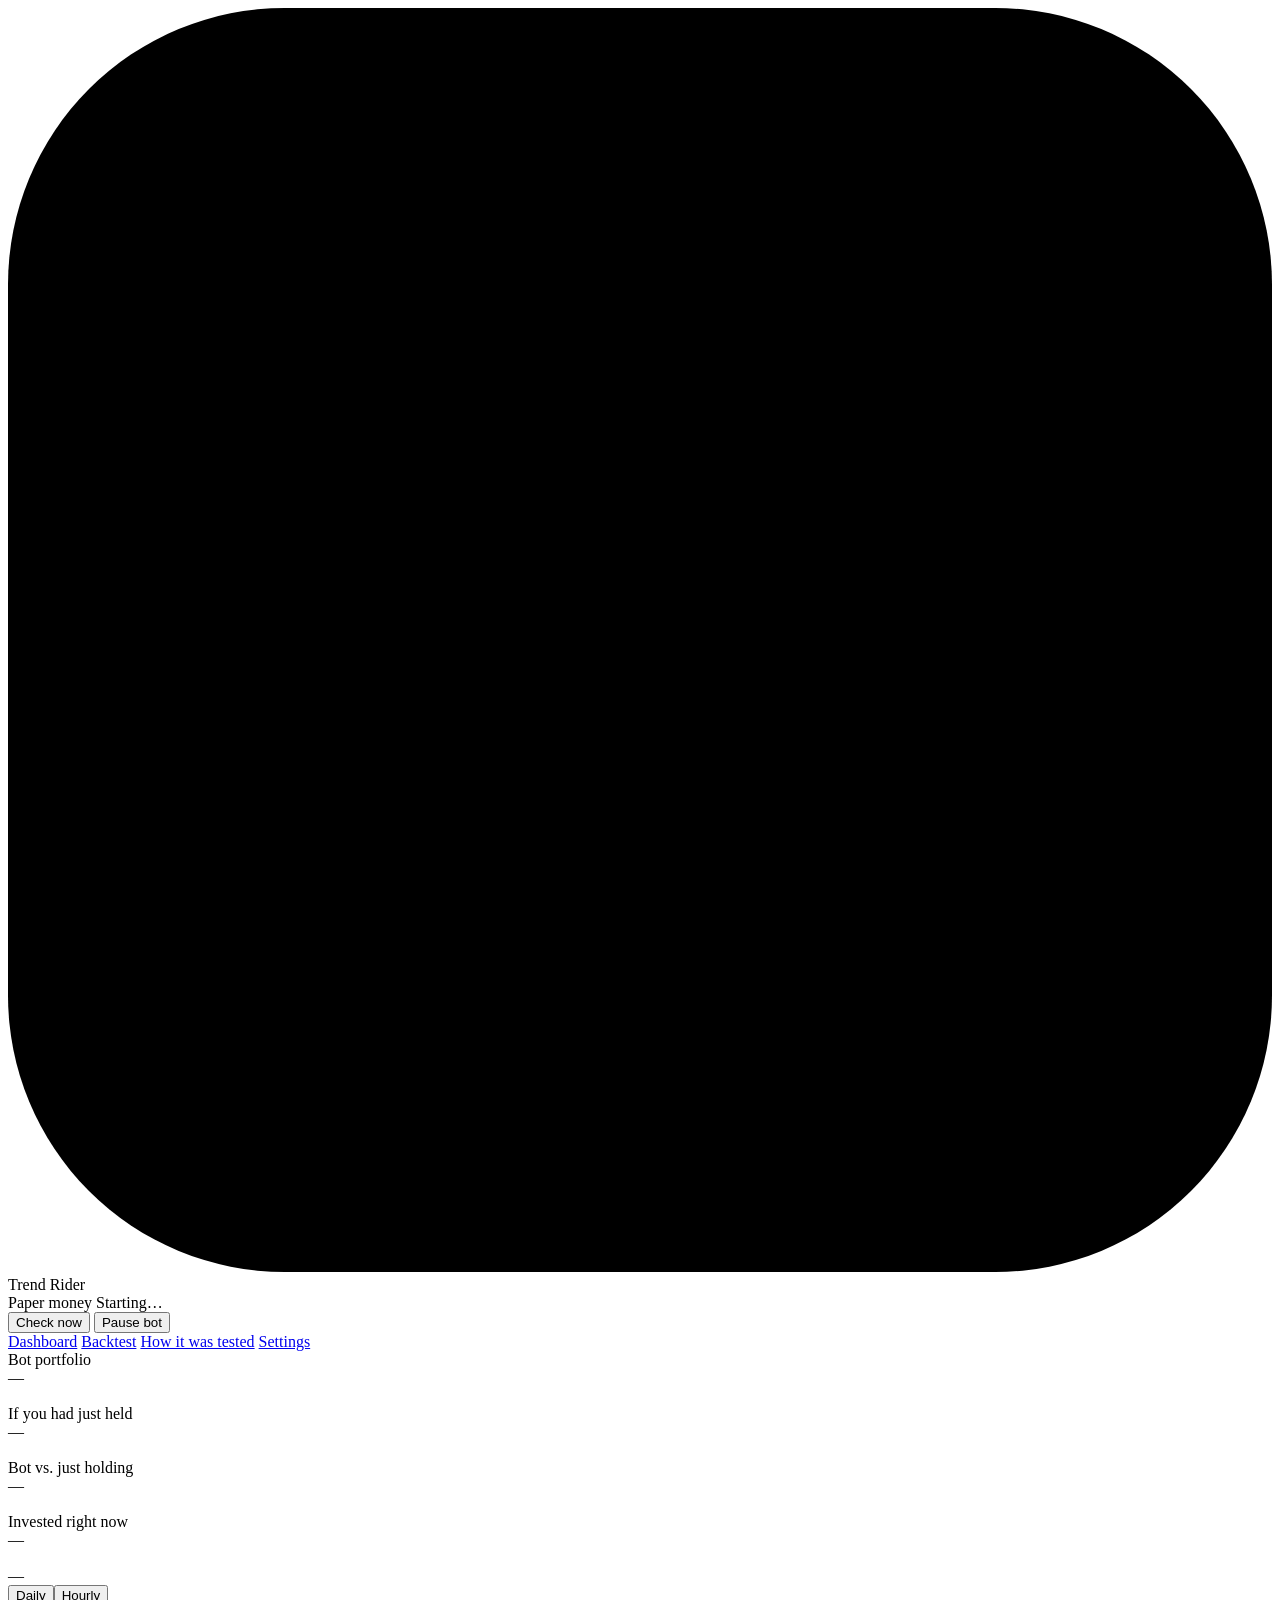
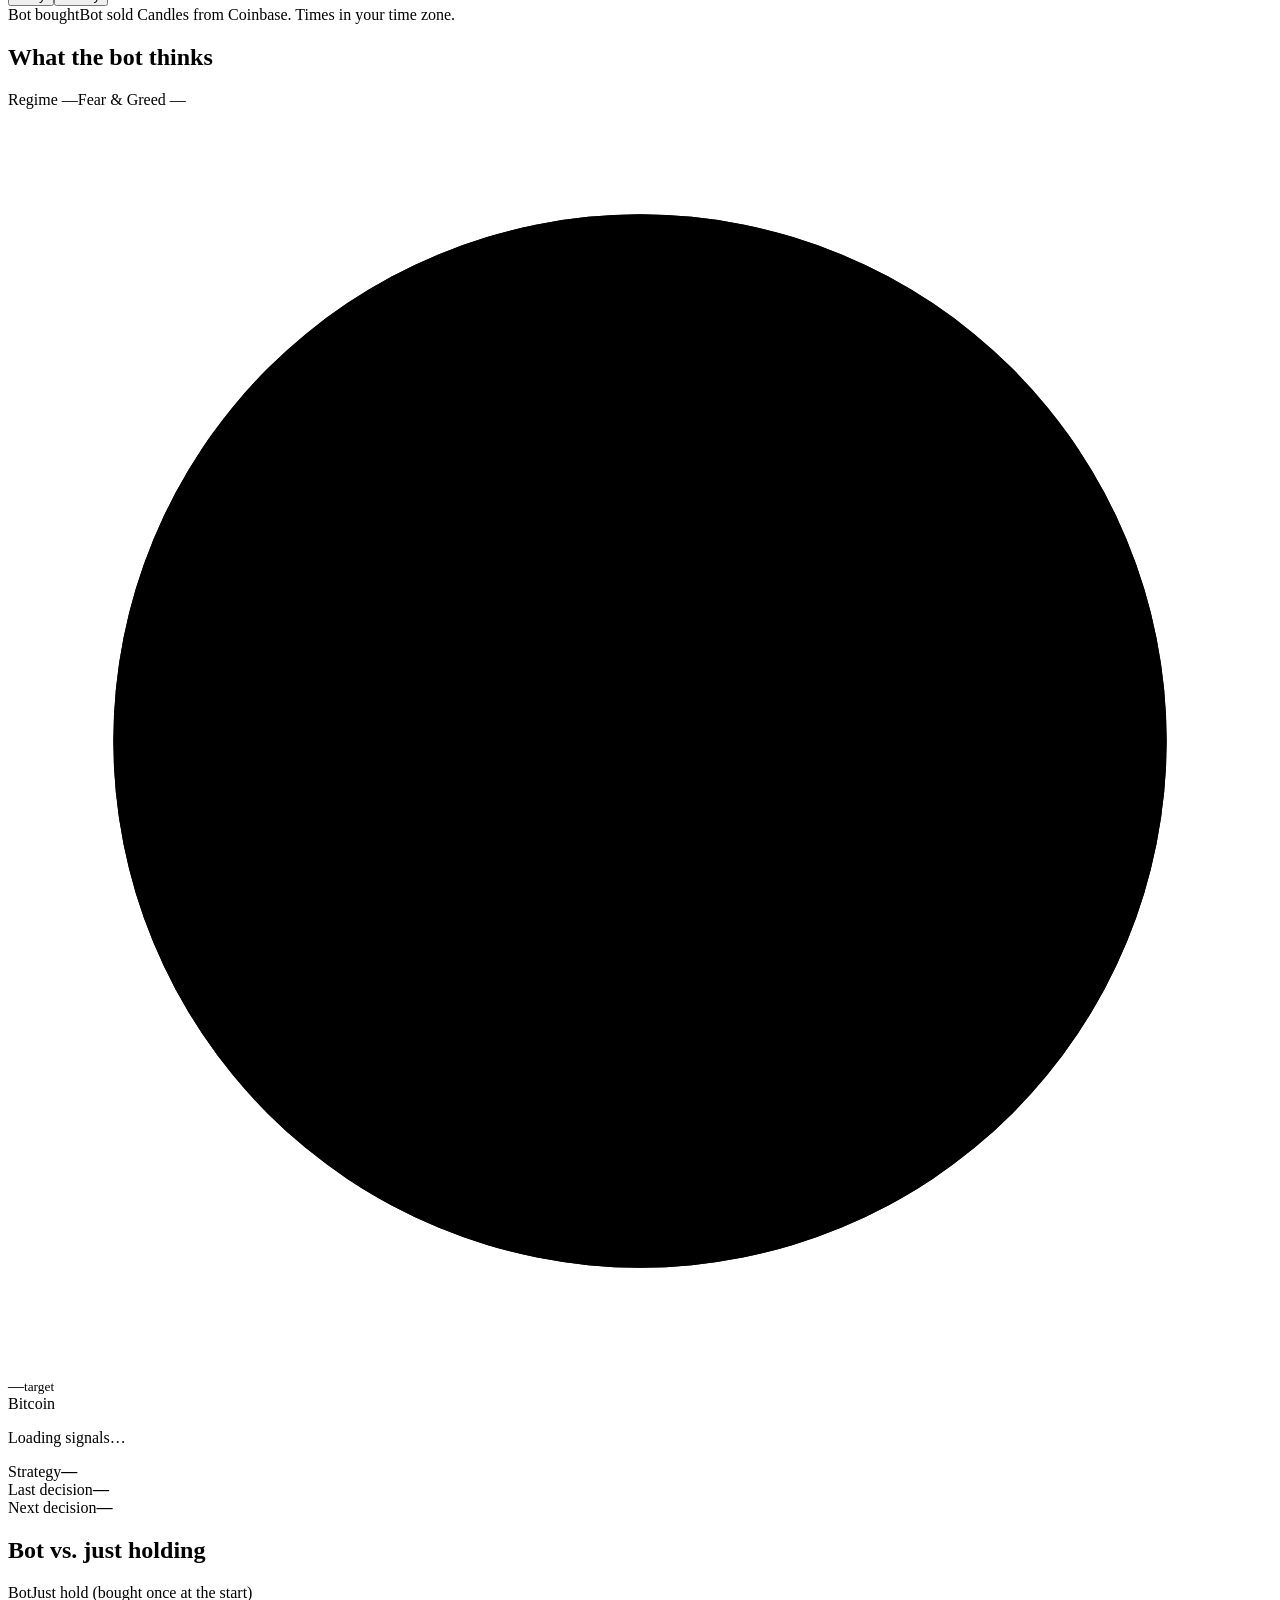
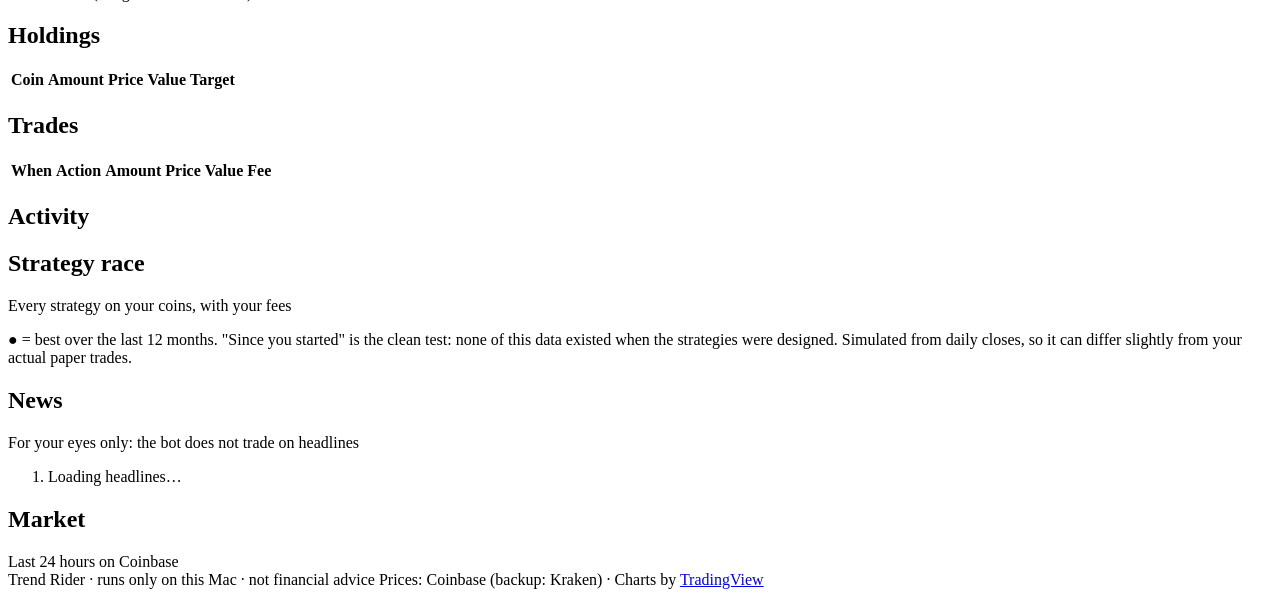
==== app/static/index.html @ a0fc15cd "Add Trend Rider: cloud crypto paper-trading bot and dashboard Runs the daily trend-following bot on " ====
<!doctype html>
<html lang="en">
<head>
<meta charset="utf-8">
<meta name="viewport" content="width=device-width,initial-scale=1">
<title>Trend Rider</title>
<link rel="icon" href="data:image/svg+xml,%3Csvg xmlns='http://www.w3.org/2000/svg' viewBox='0 0 32 32'%3E%3Crect width='32' height='32' rx='7' fill='%23141b21'/%3E%3Cpath d='M5 22 L12 15 L17 19 L27 8' stroke='%2366a3ff' stroke-width='3.2' fill='none' stroke-linecap='round' stroke-linejoin='round'/%3E%3C/svg%3E">
<link rel="preconnect" href="https://fonts.googleapis.com">
<link rel="stylesheet" href="https://fonts.googleapis.com/css2?family=IBM+Plex+Mono:wght@400;500&family=IBM+Plex+Sans:wght@400;500;600&display=swap">
<link rel="stylesheet" href="/style.css">
</head>
<body>
<header class="top">
  <div class="top-inner">
    <div class="brand">
      <svg viewBox="0 0 32 32" aria-hidden="true"><rect width="32" height="32" rx="7" class="brand-bg"/><path d="M5 22 L12 15 L17 19 L27 8" class="brand-line"/></svg>
      <span>Trend Rider</span>
    </div>
    <span id="modePill" class="pill pill-paper">Paper money</span>
    <span id="statusChip" class="status"><span class="dot"></span><span id="statusText">Starting…</span></span>
    <div class="top-actions">
      <button id="btnCheck" class="btn btn-ghost" title="Re-check the signals now. Trades only if the target changed.">Check now</button>
      <button id="btnPause" class="btn btn-ghost">Pause bot</button>
    </div>
  </div>
  <nav class="tabs" aria-label="Sections">
    <a href="#dashboard" data-view="dashboard" class="tab">Dashboard</a>
    <a href="#backtest" data-view="backtest" class="tab">Backtest</a>
    <a href="#research" data-view="research" class="tab">How it was tested</a>
    <a href="#settings" data-view="settings" class="tab">Settings</a>
  </nav>
</header>

<div id="banner" class="banner" hidden></div>

<main>
<!-- ============================== DASHBOARD -->
<section id="view-dashboard" class="view">
  <div class="score">
    <div class="tile tile-hero">
      <div class="label">Bot portfolio <span class="key key-bot"></span></div>
      <div class="value" id="vBot">—</div>
      <div class="sub" id="vBotSub">&nbsp;</div>
    </div>
    <div class="tile">
      <div class="label">If you had just held <span class="key key-hold"></span></div>
      <div class="value" id="vHold">—</div>
      <div class="sub" id="vHoldSub">&nbsp;</div>
    </div>
    <div class="tile">
      <div class="label">Bot vs. just holding</div>
      <div class="value" id="vDiff">—</div>
      <div class="sub" id="vDiffSub">&nbsp;</div>
    </div>
    <div class="tile">
      <div class="label">Invested right now</div>
      <div class="value" id="vInvested">—</div>
      <div class="meter"><div id="vInvestedBar"></div></div>
      <div class="sub" id="vCash">&nbsp;</div>
    </div>
  </div>

  <div class="grid-main">
    <div class="card card-chart">
      <div class="card-head">
        <div class="seg" id="coinTabs" role="tablist" aria-label="Coin"></div>
        <div class="price-now"><span id="pxNow">—</span><span id="pxChg" class="chg"></span></div>
        <div class="seg" id="tfTabs" role="tablist" aria-label="Timeframe">
          <button data-tf="1d" class="on">Daily</button><button data-tf="1h">Hourly</button>
        </div>
      </div>
      <div id="priceChart" class="chart"></div>
      <div class="chart-foot">
        <span><span class="mk mk-buy"></span>Bot bought</span><span><span class="mk mk-sell"></span>Bot sold</span>
        <span class="muted" id="chartNote">Candles from Coinbase. Times in your time zone.</span>
      </div>
    </div>

    <div class="card card-brain">
      <div class="card-head"><h2>What the bot thinks</h2><div class="chips"><span class="chip" id="regimeChip">Regime —</span><span class="chip" id="fngChip">Fear &amp; Greed —</span></div></div>
      <div class="brain-top">
        <div class="ring"><svg viewBox="0 0 120 120"><circle cx="60" cy="60" r="50" class="ring-track"/><circle id="ringFill" cx="60" cy="60" r="50" class="ring-fill" stroke-dasharray="0 314.16"/></svg>
          <div class="ring-label"><span id="tgtPct">—</span><small>target</small></div></div>
        <div class="brain-text">
          <div class="brain-coin" id="brainCoin">Bitcoin</div>
          <p id="brainSentence" class="brain-sentence">Loading signals…</p>
          <p class="muted small" id="brainPreview"></p>
        </div>
      </div>
      <ul class="votes" id="votes"></ul>
      <div class="brain-foot">
        <div><span class="muted">Strategy</span><b id="stratName">—</b></div>
        <div><span class="muted">Last decision</span><b id="lastDecision">—</b></div>
        <div><span class="muted">Next decision</span><b id="nextDecision">—</b></div>
      </div>
    </div>
  </div>

  <div class="grid-2">
    <div class="card">
      <div class="card-head"><h2>Bot vs. just holding</h2><span class="muted small" id="eqSince"></span></div>
      <div id="equityChart" class="chart chart-sm"></div>
      <div class="chart-foot"><span><span class="key key-bot"></span>Bot</span><span><span class="key key-hold"></span>Just hold (bought once at the start)</span><span id="liveKey" hidden><span class="key key-live"></span>Live account</span></div>
    </div>
    <div class="card">
      <h2>Holdings</h2>
      <div class="table-wrap"><table class="tbl" id="posTable">
        <thead><tr><th>Coin</th><th class="r">Amount</th><th class="r">Price</th><th class="r">Value</th><th class="r">Target</th></tr></thead>
        <tbody></tbody>
      </table></div>
      <div id="livePanel" hidden>
        <h3>Live Kraken account (bot budget)</h3>
        <div class="kv"><span>Value</span><b id="liveValue">—</b></div>
        <div class="kv"><span>Cash left in budget</span><b id="liveCash">—</b></div>
      </div>
    </div>
  </div>

  <div class="grid-2">
    <div class="card">
      <div class="card-head"><h2>Trades</h2><span class="muted small" id="tradeCount"></span></div>
      <div class="table-wrap tall"><table class="tbl" id="tradeTable">
        <thead><tr><th>When</th><th>Action</th><th class="r">Amount</th><th class="r">Price</th><th class="r">Value</th><th class="r">Fee</th></tr></thead>
        <tbody></tbody>
      </table></div>
      <p class="empty" id="noTrades" hidden>No trades yet. The bot trades only when its daily signals change.</p>
    </div>
    <div class="card">
      <h2>Activity</h2>
      <ol class="log" id="log"></ol>
    </div>
  </div>

  <div class="grid-2">
    <div class="card">
      <div class="card-head"><h2>Strategy race</h2><span class="muted small">Every strategy on your coins, with your fees</span></div>
      <div class="table-wrap"><table class="tbl" id="raceTable"></table></div>
      <p class="muted small">● = best over the last 12 months. "Since you started" is the clean test: none of this data existed when the strategies were designed. Simulated from daily closes, so it can differ slightly from your actual paper trades.</p>
    </div>
    <div class="card">
      <div class="card-head"><h2>News</h2><span class="muted small">For your eyes only: the bot does not trade on headlines</span></div>
      <ol class="news" id="news"><li class="muted">Loading headlines…</li></ol>
    </div>
  </div>

  <div class="card">
    <div class="card-head"><h2>Market</h2><span class="muted small">Last 24 hours on Coinbase</span></div>
    <div class="market" id="market"></div>
  </div>
</section>

<!-- ============================== BACKTEST -->
<section id="view-backtest" class="view" hidden>
  <div class="card">
    <h2>Test the strategies on past prices</h2>
    <p class="muted">Runs every strategy on Coinbase daily prices with your fee, and compares them with simply buying once and holding. Past results do not predict future results.</p>
    <form id="btForm" class="form-row">
      <label>Coin <select id="btCoin"></select></label>
      <label>Period <select id="btYears"><option value="1">1 year</option><option value="2">2 years</option><option value="3">3 years</option><option value="5" selected>5 years</option><option value="8">8 years</option><option value="12">All available</option></select></label>
      <label>Fee per trade (%) <input id="btFee" type="number" min="0" max="2" step="0.05" value="0.4"></label>
      <label>Always invested at least (%) <input id="btFloor" type="number" min="0" max="100" step="10" value="0"></label>
      <button class="btn btn-primary" id="btRun" type="submit">Run backtest</button>
    </form>
  </div>
  <div id="btOut" hidden>
    <div class="card">
      <div class="card-head"><h2 id="btTitle">Results</h2><span class="muted small">Log scale: each grid step is the same % change</span></div>
      <div id="btChart" class="chart"></div>
      <div class="chart-foot" id="btLegend"></div>
    </div>
    <div class="grid-2">
      <div class="card"><h2>Summary</h2><div class="table-wrap"><table class="tbl" id="btStats"></table></div></div>
      <div class="card"><h2>Year by year</h2><div class="table-wrap"><table class="tbl" id="btYearly"></table></div></div>
    </div>
  </div>
  <p class="empty" id="btMsg" hidden></p>
</section>

<!-- ============================== RESEARCH -->
<section id="view-research" class="view" hidden>
  <div class="card prose" id="research"></div>
</section>

<!-- ============================== SETTINGS -->
<section id="view-settings" class="view" hidden>
  <div class="grid-2">
    <div class="card">
      <h2>Strategy</h2>
      <div class="choice" id="stratChoice">
        <label class="opt"><input type="radio" name="strategy" value="growth"><div><b>Growth</b><span>Five moving-average signals vote on how much to invest (0–100% in 20% steps). Best long-run results in testing. Bigger swings.</span></div></label>
        <label class="opt"><input type="radio" name="strategy" value="steady"><div><b>Steady</b><span>Sixteen trend checks vote, and it invests less when the market gets extra jumpy. Smallest crashes in testing; a bit lower returns.</span></div></label>
        <label class="opt"><input type="radio" name="strategy" value="auto"><div><b>Auto</b><span>Reads the market: Growth in up and sideways markets, switches to Steady in a confirmed downtrend, and buys at least 60% when the Fear &amp; Greed index shows extreme fear outside a downtrend. Smaller crashes than Growth in testing; similar returns.</span></div></label>
        <label class="opt"><input type="radio" name="strategy" value="mix"><div><b>Mix two strategies</b><span>Splits the money between two strategies. Trades are combined, so when one buys and the other sells, nothing is traded and no fee is paid.</span>
          <div class="mix-row">
            <span class="pct"><input id="mixPct" type="number" min="10" max="90" step="10" value="50" aria-label="Percent in the first strategy">%</span>
            <select id="mixA" aria-label="First strategy"></select>
            <span class="muted">+ the rest in</span>
            <select id="mixB" aria-label="Second strategy"></select>
          </div></div></label>
        <label class="opt"><input type="radio" name="strategy" value="hold"><div><b>Just hold</b><span>Buys once and never sells. Useful to compare.</span></div></label>
      </div>
      <h3>Coins the bot trades</h3>
      <p class="muted small">Money is split evenly. Bitcoin + Ethereum together did best over 2017–2026 (see How it was tested). Smaller coins have short histories; check them in Backtest first.</p>
      <div class="checks" id="coinChecks"></div>
      <h3>Trading costs and rules</h3>
      <div class="form-grid">
        <label>Fee per trade (%) <input id="sFee" type="number" min="0" max="2" step="0.05"></label>
        <label>Slippage (%) <input id="sSlip" type="number" min="0" max="1" step="0.01"></label>
        <label>Always invested at least (%) <input id="sFloor" type="number" min="0" max="100" step="10"></label>
        <label>Ignore drifts under (%) <input id="sBand" type="number" min="1" max="25" step="1"></label>
      </div>
      <label class="inline-check"><input type="checkbox" id="sNotify"> Show a Mac notification when the bot trades</label>
      <p class="muted small">"Always invested at least" mixes the bot with plain holding. At 50%, half your money always stays in and the bot steers the other half.</p>
      <button class="btn btn-primary" id="saveSettings">Save settings</button>
      <span class="saved" id="savedMsg" hidden>Saved</span>
    </div>

    <div class="card">
      <h2>Paper account</h2>
      <p class="muted">Paper trading uses real live prices and pretend money, so you can see how the bot really behaves without risking anything.</p>
      <div class="form-row">
        <label>Starting cash ($) <input id="sCash" type="number" min="100" step="100"></label>
        <button class="btn btn-ghost" id="resetBtn" type="button">Start over…</button>
      </div>
      <div class="confirm" id="resetConfirm" hidden>
        <p>This erases the paper trades and the comparison so far. Continue?</p>
        <button class="btn btn-danger" id="resetYes">Yes, start over</button> <button class="btn btn-ghost" id="resetNo">Cancel</button>
      </div>

      <h2 class="mt">Keep running in the background</h2>
      <p class="muted">Normally the bot runs while the Trend Rider window in Terminal is open. Background mode keeps it running with no window and starts it again when you log in. Your Mac still pauses it while asleep; the bot catches up when it wakes.</p>
      <div id="bgBox"></div>

      <h2 class="mt">Stop Trend Rider</h2>
      <p class="muted">Stops the bot and the dashboard until you open Trend Rider again. Nothing is sold.</p>
      <div><button class="btn btn-ghost" id="quitBtn" type="button">Stop Trend Rider…</button></div>
      <div class="confirm" id="quitConfirm" hidden>
        <p>While stopped, the bot makes no decisions. Your paper account is saved. Stop now?</p>
        <button class="btn btn-danger" id="quitYes">Stop</button> <button class="btn btn-ghost" id="quitNo">Cancel</button>
      </div>

      <h2 class="mt">Live trading with Kraken <span class="pill pill-beta">Beta</span></h2>
      <div class="warn-box">
        <p><b>Real money can be lost.</b> In testing on 2023–2026 prices, this bot made <b>less</b> than just holding (+195% vs +383%), while losing less in crashes. No bot can promise a profit. Run paper trading for at least a month first, and only use money you can afford to lose. You must be 18 or older to use an exchange.</p>
      </div>
      <div id="liveBox"></div>
    </div>
  </div>
</section>
</main>

<footer class="foot">
  <span>Trend Rider <span id="ver"></span> · <span id="footWhere">runs only on this Mac</span> · not financial advice</span>
  <span>Prices: Coinbase (backup: Kraken) · Charts by <a href="https://www.tradingview.com/" target="_blank" rel="noopener">TradingView</a></span>
</footer>

<script src="/vendor/lightweight-charts.standalone.production.js"></script>
<script src="/app.js"></script>
</body>
</html>
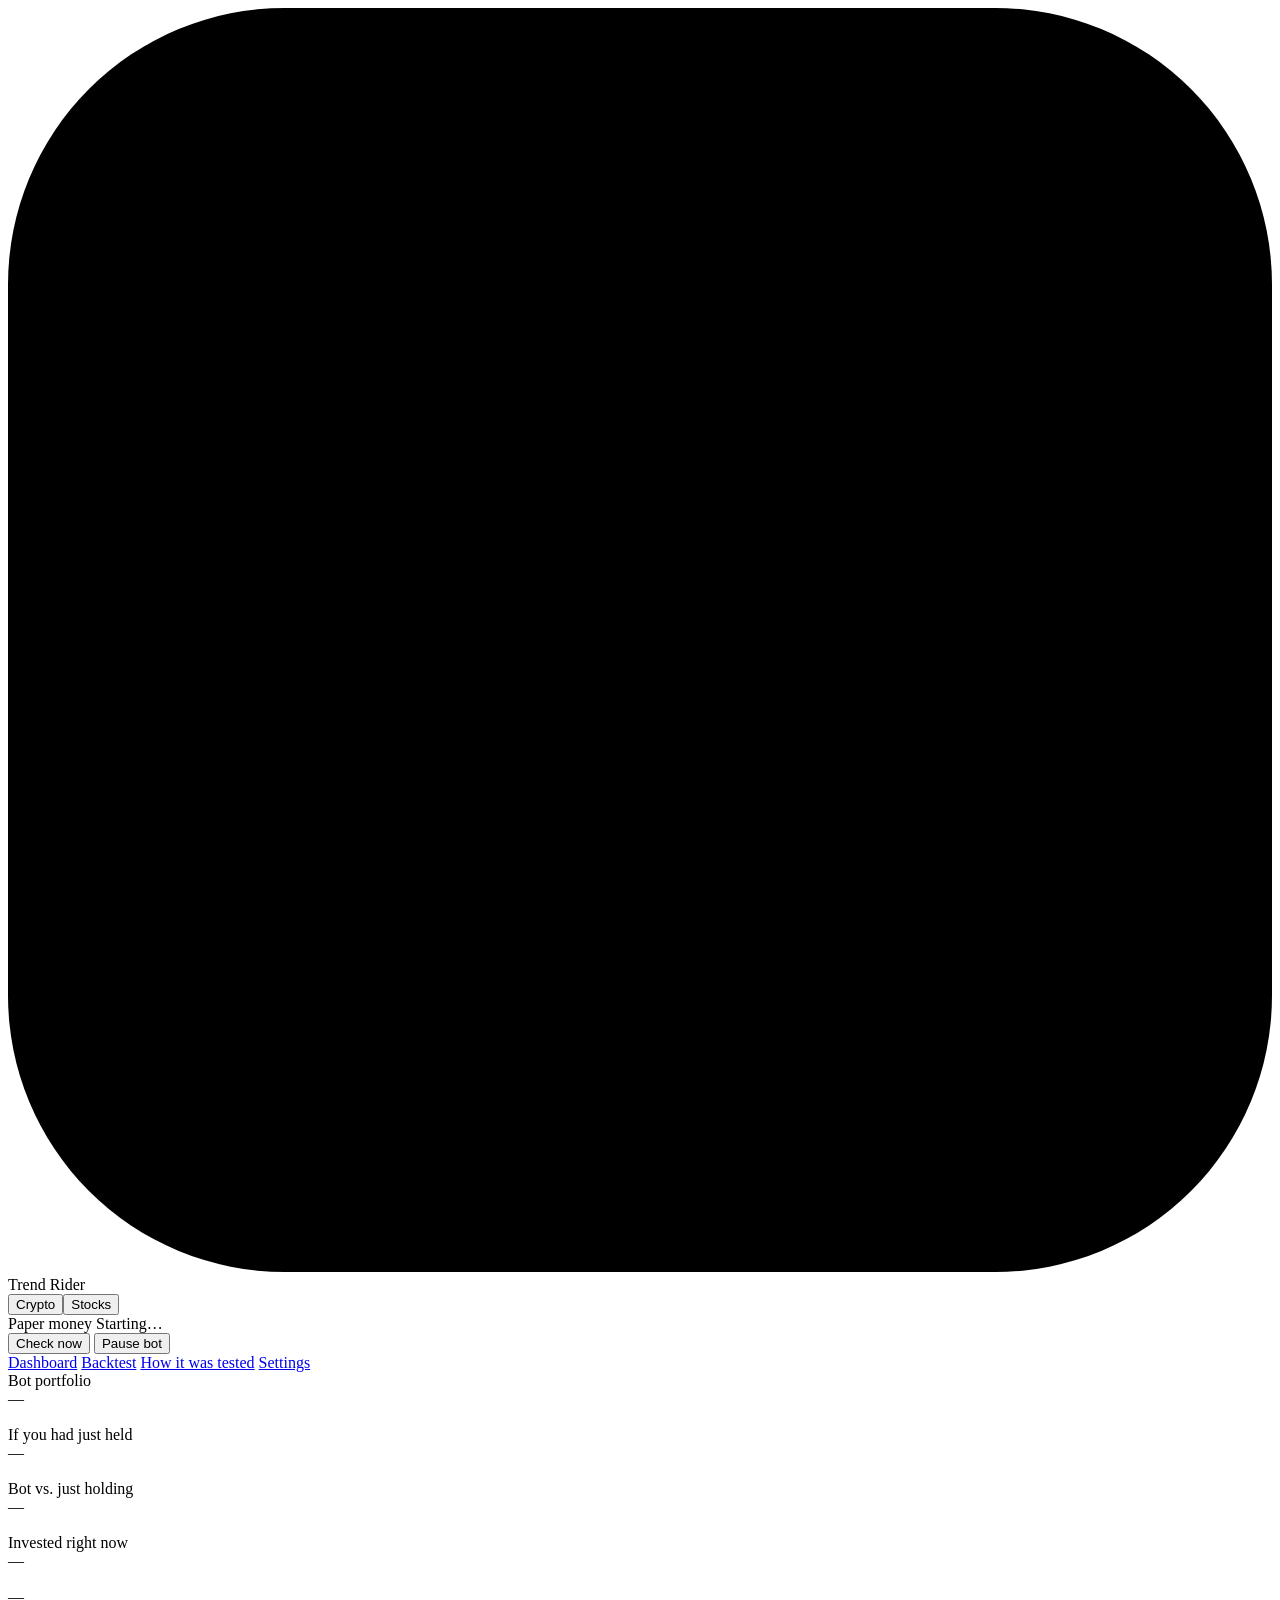
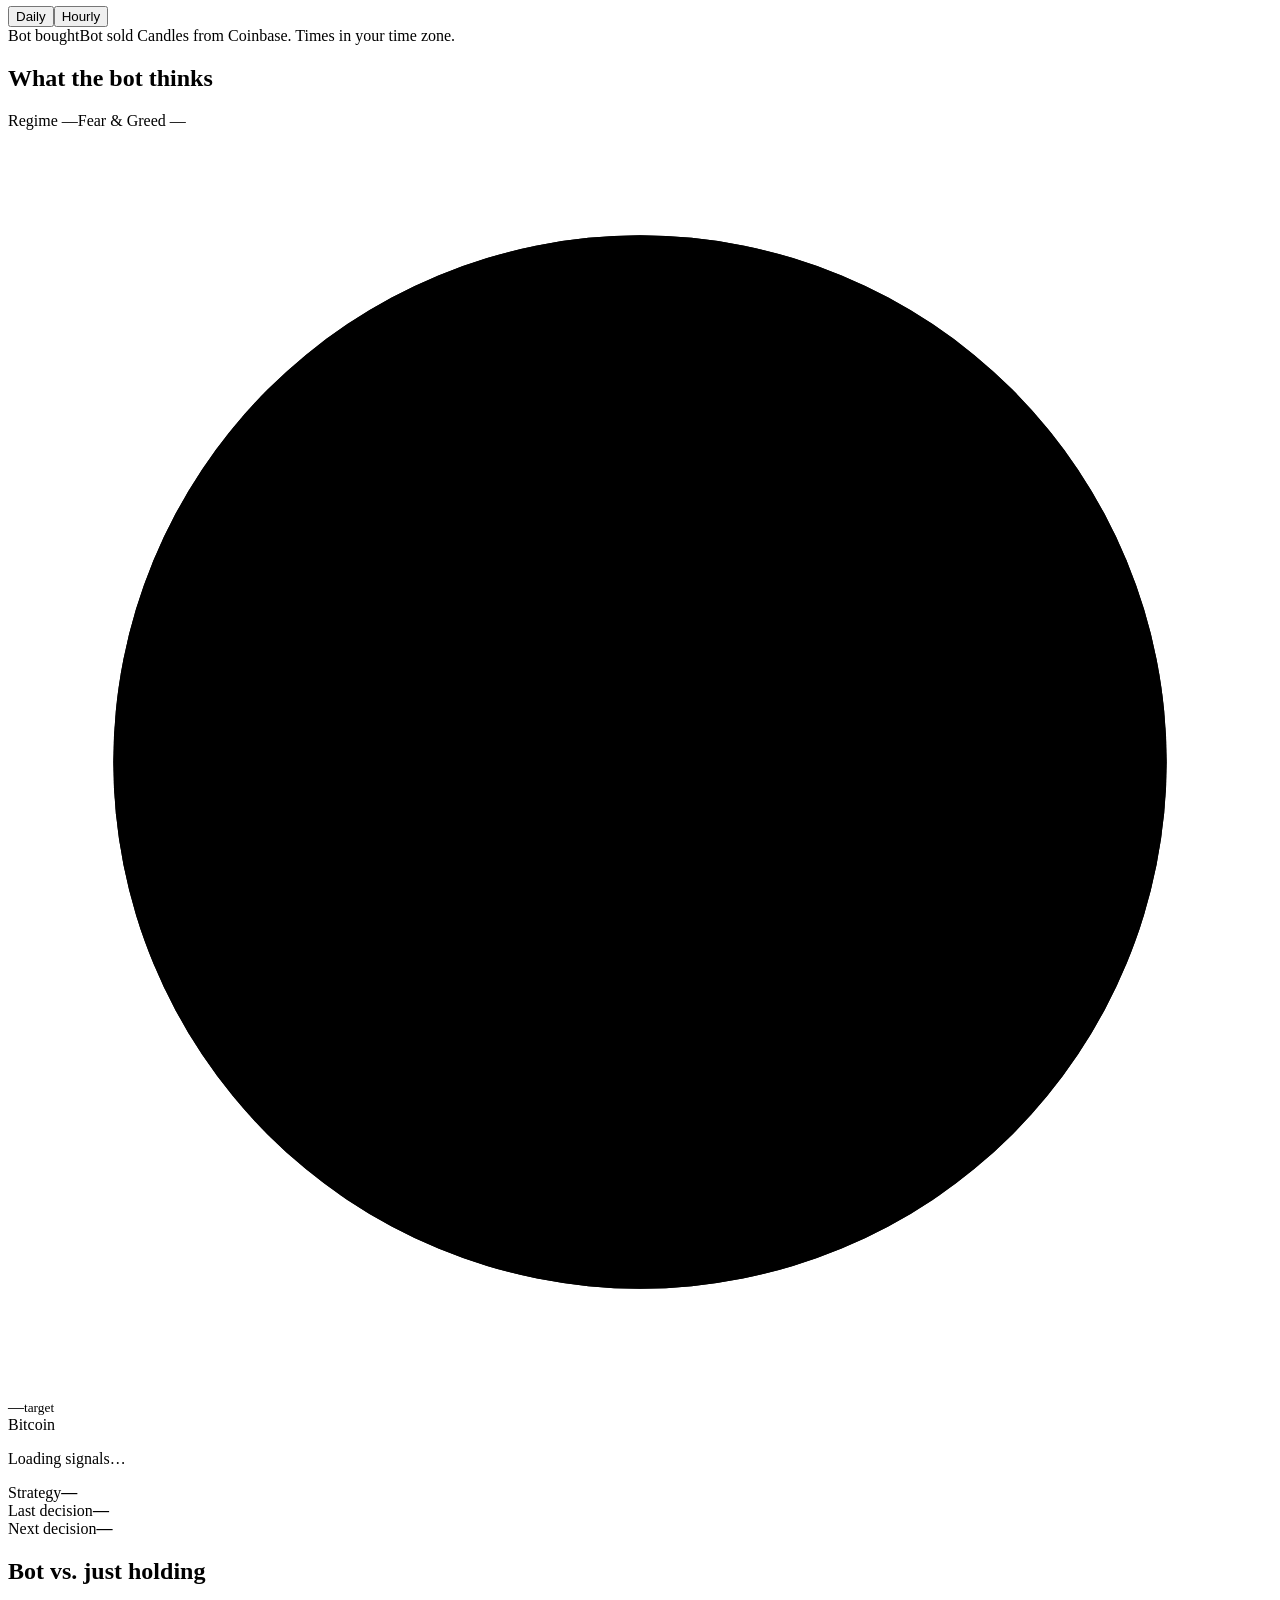
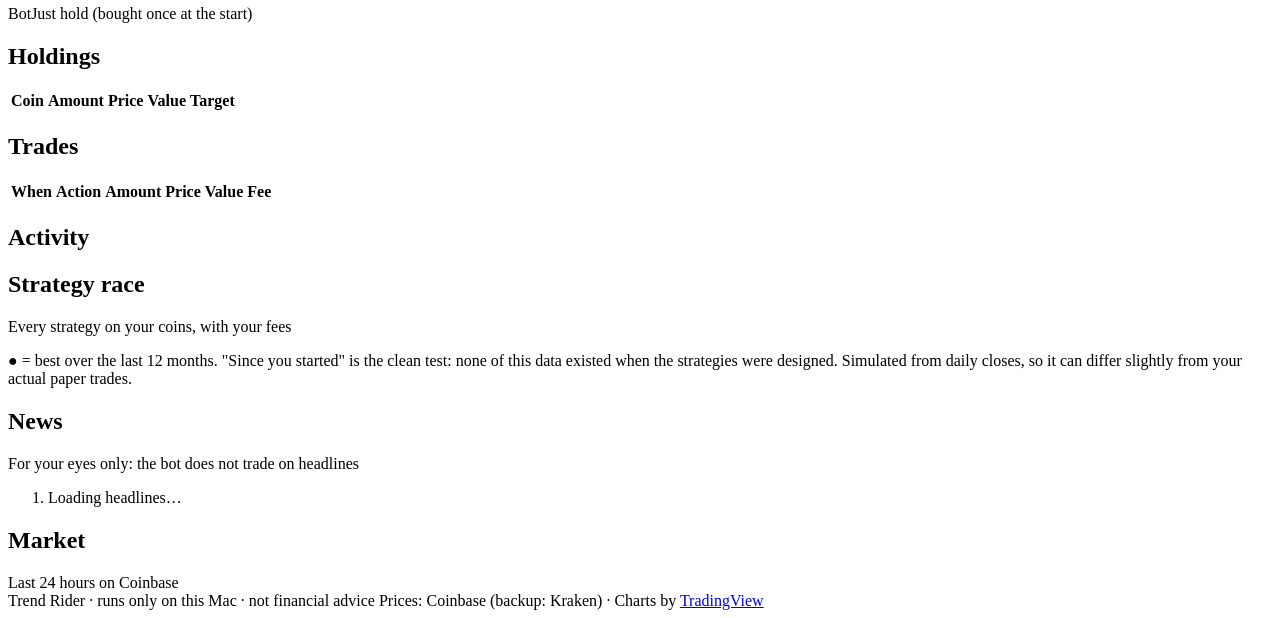
==== commit 95a49d8a: "Add a Stocks paper account (index funds and custom tickers) Second account trades SPY and QQQ by def" ====
--- a/app/static/index.html
+++ b/app/static/index.html
@@ -16,6 +16,7 @@
       <svg viewBox="0 0 32 32" aria-hidden="true"><rect width="32" height="32" rx="7" class="brand-bg"/><path d="M5 22 L12 15 L17 19 L27 8" class="brand-line"/></svg>
       <span>Trend Rider</span>
     </div>
+    <div class="seg" id="marketTabs" role="tablist" aria-label="Market"><button data-m="crypto" class="on">Crypto</button><button data-m="stocks">Stocks</button></div>
     <span id="modePill" class="pill pill-paper">Paper money</span>
     <span id="statusChip" class="status"><span class="dot"></span><span id="statusText">Starting…</span></span>
     <div class="top-actions">
@@ -105,7 +106,7 @@
     <div class="card">
       <h2>Holdings</h2>
       <div class="table-wrap"><table class="tbl" id="posTable">
-        <thead><tr><th>Coin</th><th class="r">Amount</th><th class="r">Price</th><th class="r">Value</th><th class="r">Target</th></tr></thead>
+        <thead><tr><th id="posHead">Coin</th><th class="r">Amount</th><th class="r">Price</th><th class="r">Value</th><th class="r">Target</th></tr></thead>
         <tbody></tbody>
       </table></div>
       <div id="livePanel" hidden>
@@ -144,7 +145,7 @@
   </div>
 
   <div class="card">
-    <div class="card-head"><h2>Market</h2><span class="muted small">Last 24 hours on Coinbase</span></div>
+    <div class="card-head"><h2>Market</h2><span class="muted small" id="marketNote">Last 24 hours on Coinbase</span></div>
     <div class="market" id="market"></div>
   </div>
 </section>
@@ -153,10 +154,10 @@
 <section id="view-backtest" class="view" hidden>
   <div class="card">
     <h2>Test the strategies on past prices</h2>
-    <p class="muted">Runs every strategy on Coinbase daily prices with your fee, and compares them with simply buying once and holding. Past results do not predict future results.</p>
+    <p class="muted" id="btIntro">Runs every strategy on Coinbase daily prices with your fee, and compares them with simply buying once and holding. Past results do not predict future results.</p>
     <form id="btForm" class="form-row">
-      <label>Coin <select id="btCoin"></select></label>
-      <label>Period <select id="btYears"><option value="1">1 year</option><option value="2">2 years</option><option value="3">3 years</option><option value="5" selected>5 years</option><option value="8">8 years</option><option value="12">All available</option></select></label>
+      <label><span id="btCoinLabel">Coin</span> <select id="btCoin"></select></label>
+      <label>Period <select id="btYears"><option value="1">1 year</option><option value="2">2 years</option><option value="3">3 years</option><option value="5" selected>5 years</option><option value="8">8 years</option><option value="12">12 years</option><option value="30">All available</option></select></label>
       <label>Fee per trade (%) <input id="btFee" type="number" min="0" max="2" step="0.05" value="0.4"></label>
       <label>Always invested at least (%) <input id="btFloor" type="number" min="0" max="100" step="10" value="0"></label>
       <button class="btn btn-primary" id="btRun" type="submit">Run backtest</button>
@@ -199,9 +200,13 @@
           </div></div></label>
         <label class="opt"><input type="radio" name="strategy" value="hold"><div><b>Just hold</b><span>Buys once and never sells. Useful to compare.</span></div></label>
       </div>
-      <h3>Coins the bot trades</h3>
-      <p class="muted small">Money is split evenly. Bitcoin + Ethereum together did best over 2017–2026 (see How it was tested). Smaller coins have short histories; check them in Backtest first.</p>
+      <h3 id="assetsHeading">Coins the bot trades</h3>
+      <p class="muted small" id="assetsNote">Money is split evenly. Bitcoin + Ethereum together did best over 2017–2026 (see How it was tested). Smaller coins have short histories; check them in Backtest first.</p>
       <div class="checks" id="coinChecks"></div>
+      <div id="customBox" class="form-row" hidden>
+        <label>Add a stock ticker <input id="customTicker" type="text" placeholder="e.g. AAPL" autocomplete="off" spellcheck="false" maxlength="10"></label>
+        <button class="btn btn-ghost" id="customAdd" type="button">Add</button>
+      </div>
       <h3>Trading costs and rules</h3>
       <div class="form-grid">
         <label>Fee per trade (%) <input id="sFee" type="number" min="0" max="2" step="0.05"></label>
@@ -239,11 +244,17 @@
         <button class="btn btn-danger" id="quitYes">Stop</button> <button class="btn btn-ghost" id="quitNo">Cancel</button>
       </div>
 
+      <div id="liveSection">
       <h2 class="mt">Live trading with Kraken <span class="pill pill-beta">Beta</span></h2>
       <div class="warn-box">
         <p><b>Real money can be lost.</b> In testing on 2023–2026 prices, this bot made <b>less</b> than just holding (+195% vs +383%), while losing less in crashes. No bot can promise a profit. Run paper trading for at least a month first, and only use money you can afford to lose. You must be 18 or older to use an exchange.</p>
       </div>
       <div id="liveBox"></div>
+      </div>
+      <div id="stockLiveNote" hidden>
+        <h2 class="mt">Real money</h2>
+        <p class="muted">The stocks account is paper-only for now. In testing on 24 stock histories, trend rules cut the worst crashes but made less money than simply holding in every one, so there is no rush to trade it for real. A broker with a trading API (such as Alpaca) could be connected later.</p>
+      </div>
     </div>
   </div>
 </section>
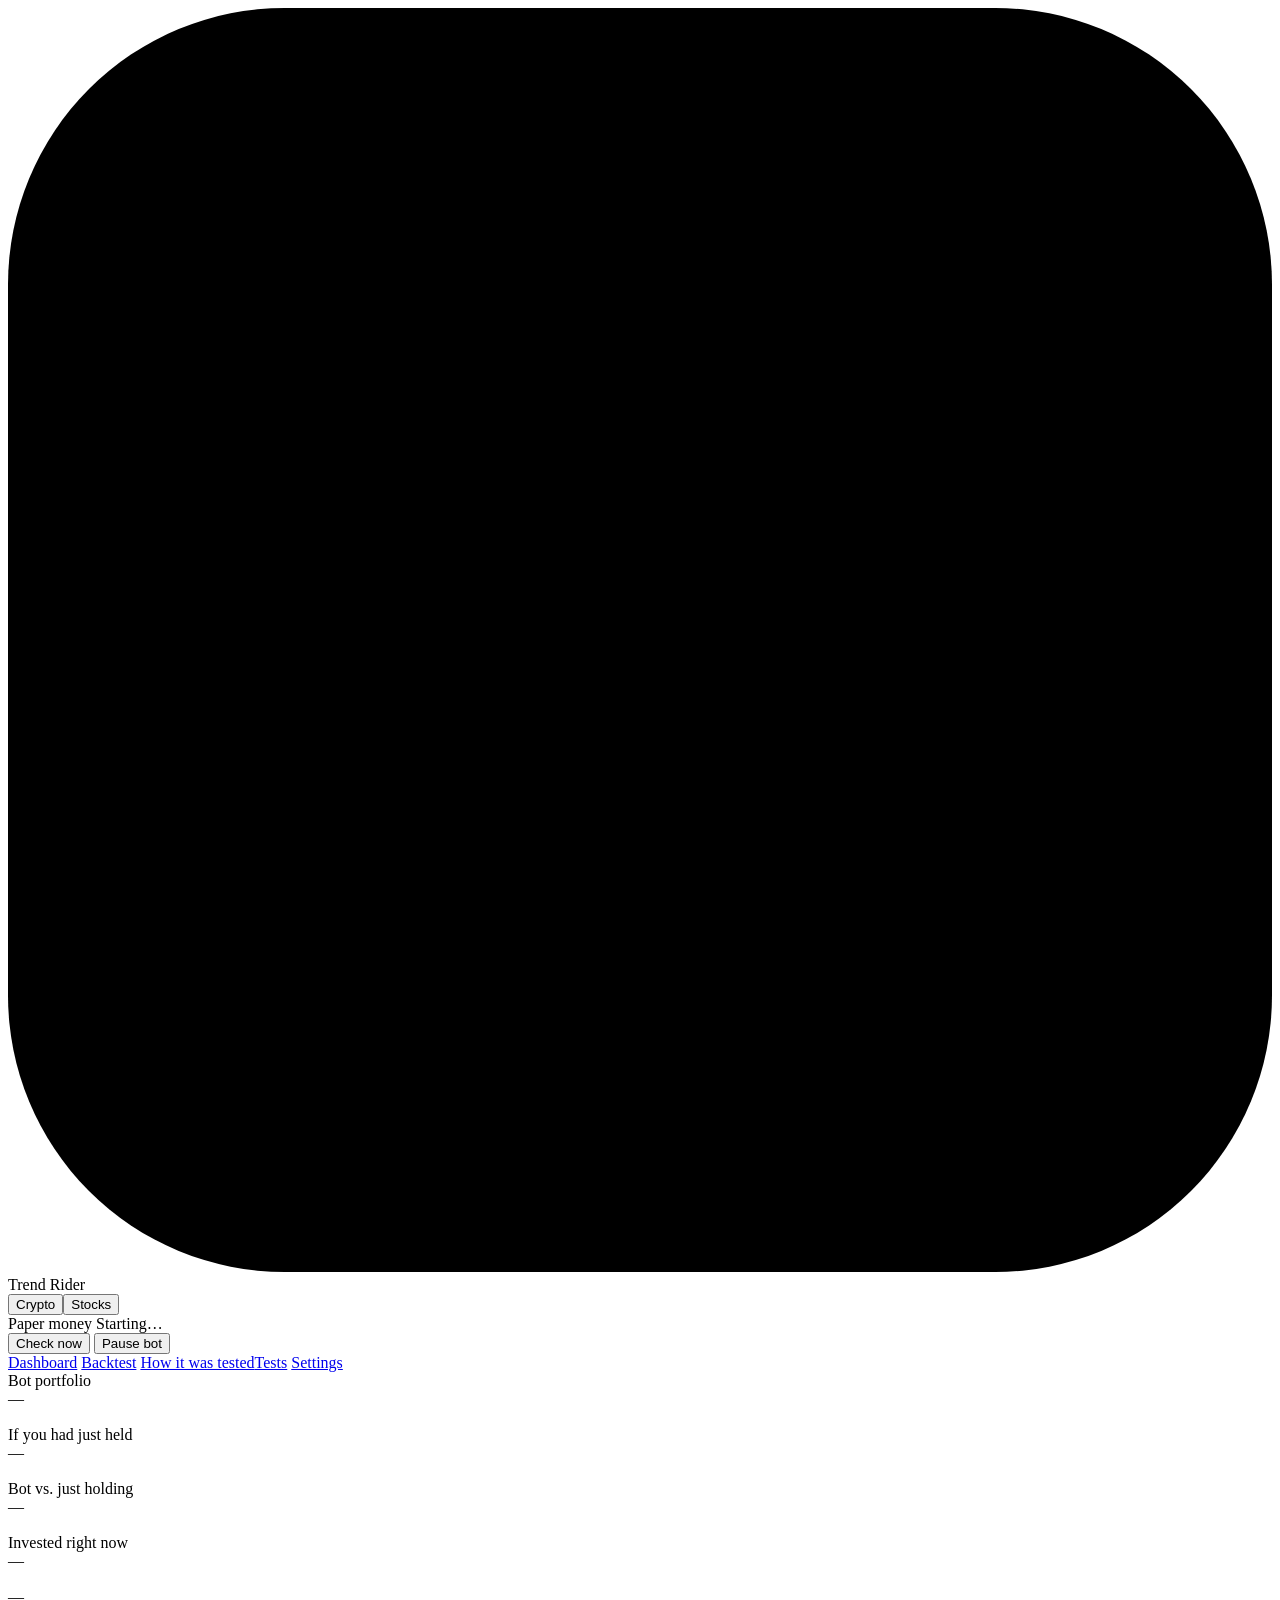
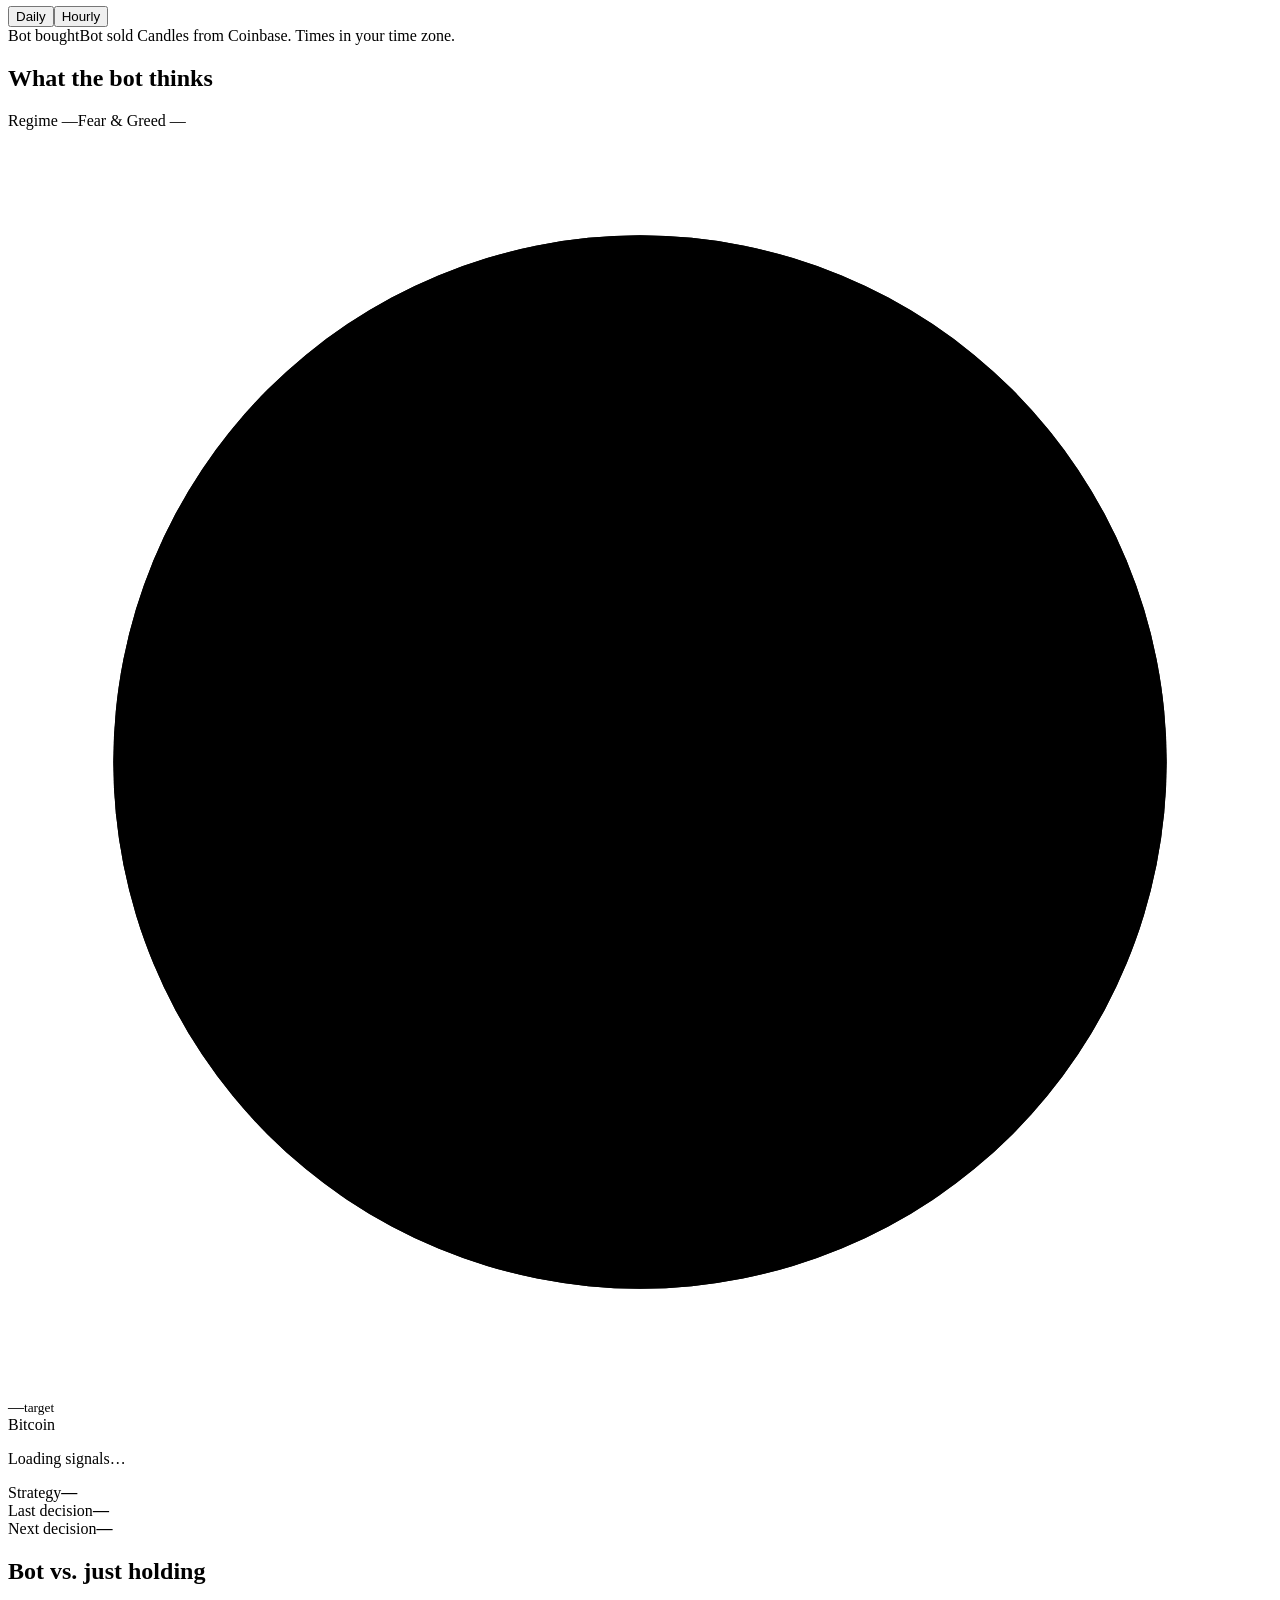
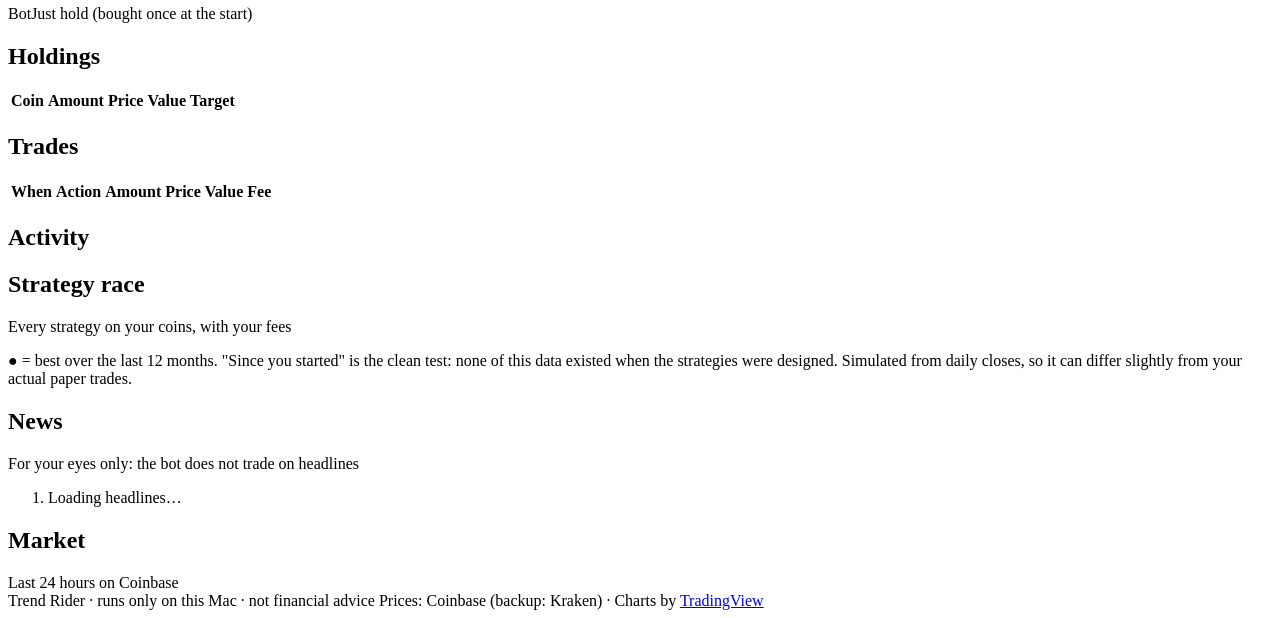
==== commit 947b76d8: "Fix glitches found in a full check of the app - Stocks: a failed gold fund (GLD) price refresh no lo" ====
--- a/app/static/index.html
+++ b/app/static/index.html
@@ -27,7 +27,7 @@
   <nav class="tabs" aria-label="Sections">
     <a href="#dashboard" data-view="dashboard" class="tab">Dashboard</a>
     <a href="#backtest" data-view="backtest" class="tab">Backtest</a>
-    <a href="#research" data-view="research" class="tab">How it was tested</a>
+    <a href="#research" data-view="research" class="tab"><span class="lbl-long">How it was tested</span><span class="lbl-short">Tests</span></a>
     <a href="#settings" data-view="settings" class="tab">Settings</a>
   </nav>
 </header>
@@ -60,6 +60,8 @@
       <div class="sub" id="vCash">&nbsp;</div>
     </div>
   </div>
+
+  <div class="card portfolio-bar" id="portfolioBar" hidden></div>
 
   <div class="grid-main">
     <div class="card card-chart">
@@ -110,7 +112,7 @@
         <tbody></tbody>
       </table></div>
       <div id="livePanel" hidden>
-        <h3>Live Kraken account (bot budget)</h3>
+        <h3>Live exchange account (bot budget)</h3>
         <div class="kv"><span>Value</span><b id="liveValue">—</b></div>
         <div class="kv"><span>Cash left in budget</span><b id="liveCash">—</b></div>
       </div>
@@ -134,7 +136,7 @@
 
   <div class="grid-2">
     <div class="card">
-      <div class="card-head"><h2>Strategy race</h2><span class="muted small">Every strategy on your coins, with your fees</span></div>
+      <div class="card-head"><h2>Strategy race</h2><span class="muted small" id="raceNote">Every strategy on your coins, with your fees</span></div>
       <div class="table-wrap"><table class="tbl" id="raceTable"></table></div>
       <p class="muted small">● = best over the last 12 months. "Since you started" is the clean test: none of this data existed when the strategies were designed. Simulated from daily closes, so it can differ slightly from your actual paper trades.</p>
     </div>
@@ -191,6 +193,7 @@
         <label class="opt"><input type="radio" name="strategy" value="growth"><div><b>Growth</b><span>Five moving-average signals vote on how much to invest (0–100% in 20% steps). Best long-run results in testing. Bigger swings.</span></div></label>
         <label class="opt"><input type="radio" name="strategy" value="steady"><div><b>Steady</b><span>Sixteen trend checks vote, and it invests less when the market gets extra jumpy. Smallest crashes in testing; a bit lower returns.</span></div></label>
         <label class="opt"><input type="radio" name="strategy" value="auto"><div><b>Auto</b><span>Reads the market: Growth in up and sideways markets, switches to Steady in a confirmed downtrend, and buys at least 60% when the Fear &amp; Greed index shows extreme fear outside a downtrend. Smaller crashes than Growth in testing; similar returns.</span></div></label>
+        <label class="opt"><input type="radio" name="strategy" value="cruise"><div><b>Cruise</b><span>Built for stocks. Stays invested, holds less when the market is jumpier than usual, and buys short dips while the long-term trend is up. On 30 funds it had never seen, it had a smaller worst drop than holding on every one. On crypto it was worse than Growth.</span></div></label>
         <label class="opt"><input type="radio" name="strategy" value="mix"><div><b>Mix two strategies</b><span>Splits the money between two strategies. Trades are combined, so when one buys and the other sells, nothing is traded and no fee is paid.</span>
           <div class="mix-row">
             <span class="pct"><input id="mixPct" type="number" min="10" max="90" step="10" value="50" aria-label="Percent in the first strategy">%</span>
@@ -207,6 +210,13 @@
         <label>Add a stock ticker <input id="customTicker" type="text" placeholder="e.g. AAPL" autocomplete="off" spellcheck="false" maxlength="10"></label>
         <button class="btn btn-ghost" id="customAdd" type="button">Add</button>
       </div>
+      <div id="parkBox" hidden>
+        <h3>Where idle money waits</h3>
+        <div class="choice">
+          <label class="opt"><input type="radio" name="park" value="GLD"><div><b>Gold fund (GLD)</b><span>When the strategy steps out of stocks, that money buys gold until it steps back in. Gold tends to hold up when stocks are in trouble. In testing it added about 1–2% a year when gold did well and roughly tied cash during gold's worst decades (1981–2004).</span></div></label>
+          <label class="opt"><input type="radio" name="park" value="cash"><div><b>Cash</b><span>Idle money just waits and earns nothing in this paper account.</span></div></label>
+        </div>
+      </div>
       <h3>Trading costs and rules</h3>
       <div class="form-grid">
         <label>Fee per trade (%) <input id="sFee" type="number" min="0" max="2" step="0.05"></label>
@@ -216,6 +226,7 @@
       </div>
       <label class="inline-check"><input type="checkbox" id="sNotify"> Show a Mac notification when the bot trades</label>
       <p class="muted small">"Always invested at least" mixes the bot with plain holding. At 50%, half your money always stays in and the bot steers the other half.</p>
+      <p class="muted small" id="feeNote">Real-money fees: Kraken charges 0.40% for limit orders and 0.80% for instant ones while you trade under $2,500 a month; limit orders first averaged about 0.49% per trade in testing, so 0.40% fee + 0.05% slippage fits Kraken. Binance.US charges 0% for limit orders and 0.02% for instant ones; for it, about 0.02% fee + 0.02% slippage fits.</p>
       <button class="btn btn-primary" id="saveSettings">Save settings</button>
       <span class="saved" id="savedMsg" hidden>Saved</span>
     </div>
@@ -245,15 +256,16 @@
       </div>
 
       <div id="liveSection">
-      <h2 class="mt">Live trading with Kraken <span class="pill pill-beta">Beta</span></h2>
+      <h2 class="mt">Live trading (Kraken or Binance.US) <span class="pill pill-beta">Beta</span></h2>
       <div class="warn-box">
         <p><b>Real money can be lost.</b> In testing on 2023–2026 prices, this bot made <b>less</b> than just holding (+195% vs +383%), while losing less in crashes. No bot can promise a profit. Run paper trading for at least a month first, and only use money you can afford to lose. You must be 18 or older to use an exchange.</p>
       </div>
+      <p class="muted small">How real orders are placed: first as a limit order at the best price on the exchange's book (the lower fee). Anything not filled within 30 minutes is cancelled and sent as an instant order. On Kraken, tested on 227 past Bitcoin trades, this cut the average cost per trade from 0.85% to about 0.49%; on Binance.US limit orders cost nothing.</p>
       <div id="liveBox"></div>
       </div>
       <div id="stockLiveNote" hidden>
         <h2 class="mt">Real money</h2>
-        <p class="muted">The stocks account is paper-only for now. In testing on 24 stock histories, trend rules cut the worst crashes but made less money than simply holding in every one, so there is no rush to trade it for real. A broker with a trading API (such as Alpaca) could be connected later.</p>
+        <p class="muted">The stocks account is paper-only for now. In testing, Cruise made about the same as holding with smaller crashes, and a bit more with idle money parked in gold. A broker with a trading API (such as Alpaca) could be connected later.</p>
       </div>
     </div>
   </div>
@@ -262,7 +274,7 @@
 
 <footer class="foot">
   <span>Trend Rider <span id="ver"></span> · <span id="footWhere">runs only on this Mac</span> · not financial advice</span>
-  <span>Prices: Coinbase (backup: Kraken) · Charts by <a href="https://www.tradingview.com/" target="_blank" rel="noopener">TradingView</a></span>
+  <span><span id="footPrices">Prices: Coinbase (backup: Kraken)</span> · Charts by <a href="https://www.tradingview.com/" target="_blank" rel="noopener">TradingView</a></span>
 </footer>
 
 <script src="/vendor/lightweight-charts.standalone.production.js"></script>
